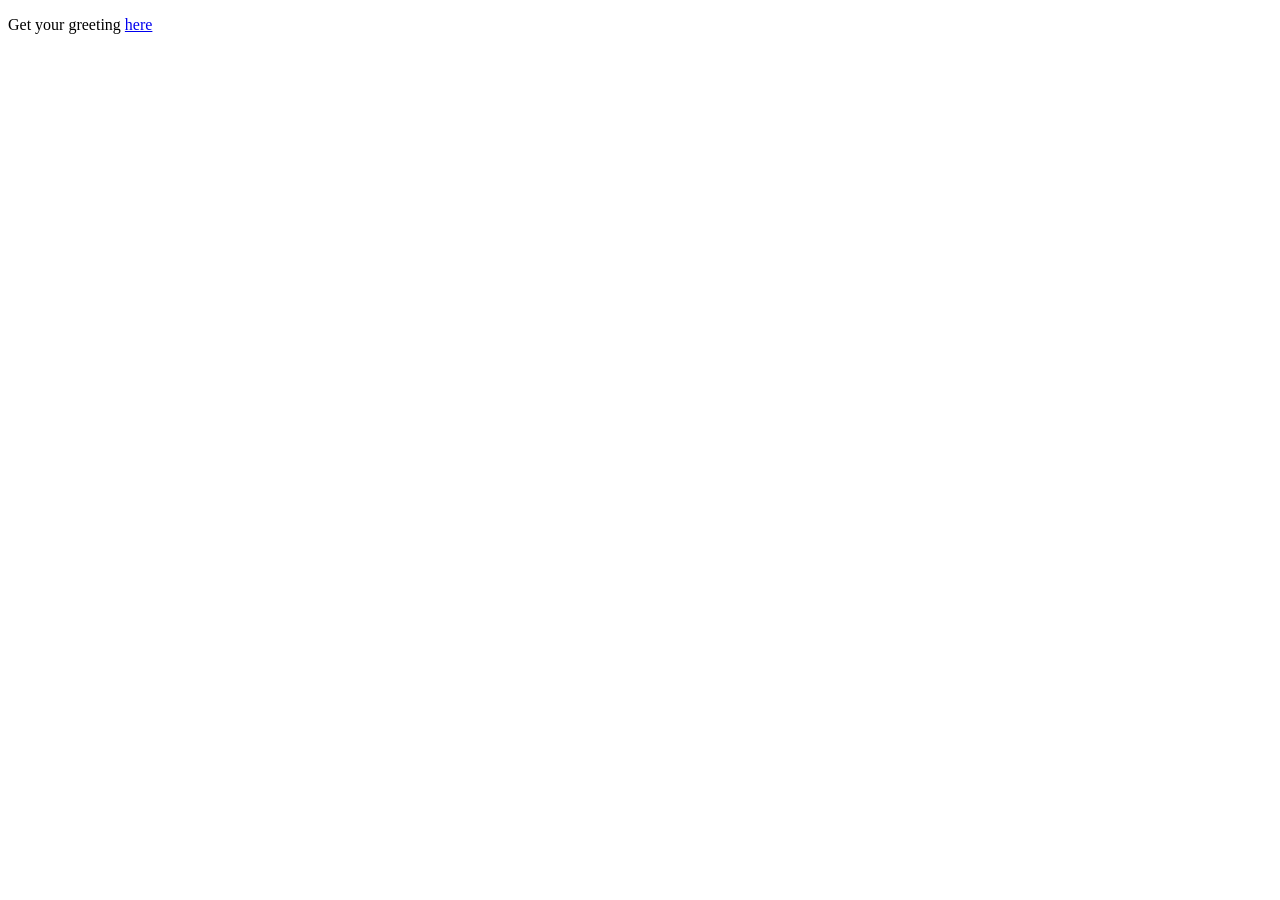
==== target/classes/static/index.html @ e141f8b6 "update home page body issue #X2" ====
<!DOCTYPE HTML>
<html>

<head>
    <title>Getting Started: Serving Web Content</title>
    <meta http-equiv="Content-Type" content="text/html; charset=UTF-8" />
</head>

<body>
    <p>Get your greeting <a href="/greeting">here</a></p>
</body>

</html>
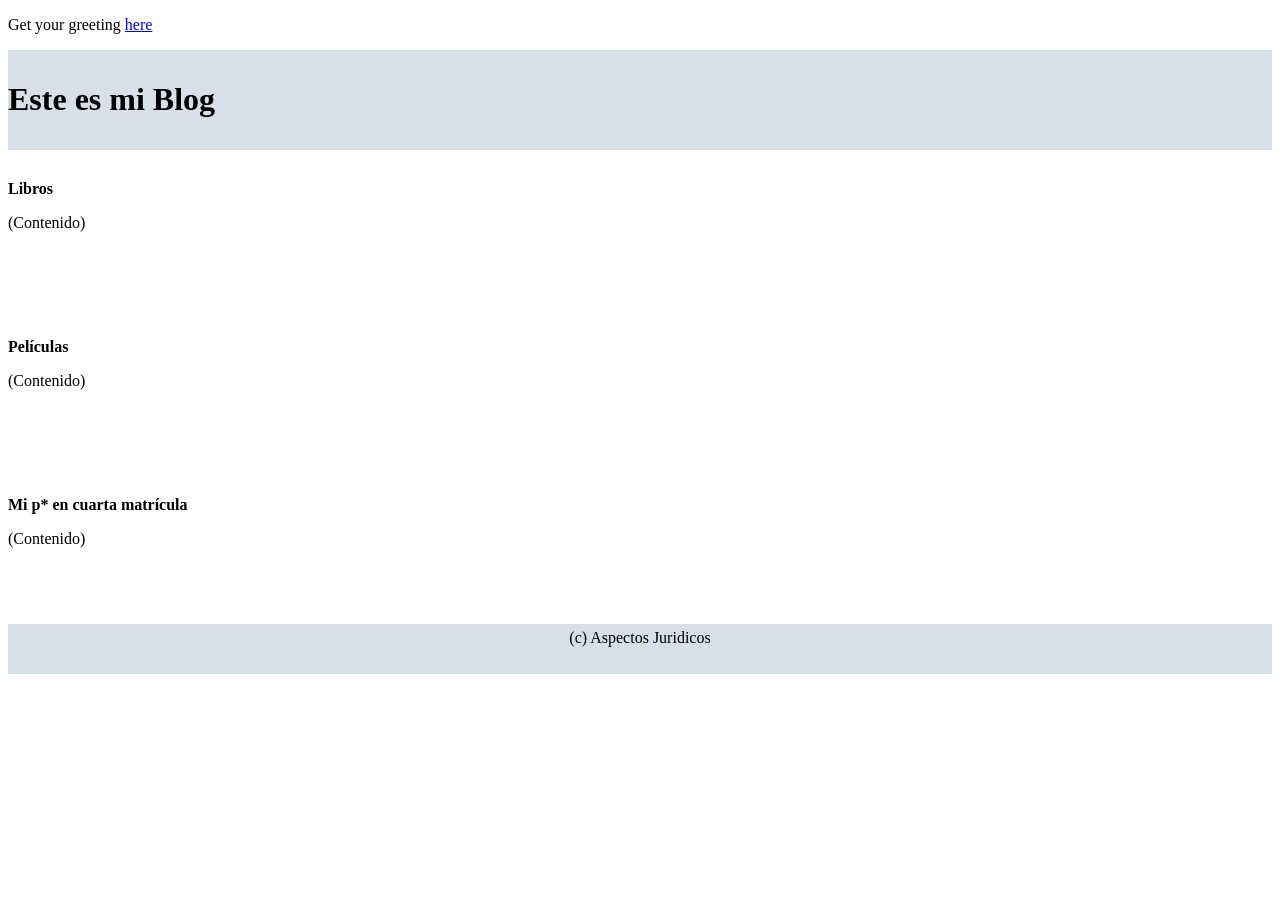
==== commit 161c7cd0: "Actualización de la página de inicio y creación de archivo CSS" ====
--- a/target/classes/static/index.html
+++ b/target/classes/static/index.html
@@ -1,13 +1,38 @@
 <!DOCTYPE HTML>
 <html>
+<head>
+    <title>Blog EMS</title>
+    <meta http-equiv="Content-Type" content="text/html; charset=UTF-8" />
+    <link rel="stylesheet" href="css/style.css">     
+</head>
+<body>
+    <p>Get your greeting <a href="/greeting">here</a></p>         
 
-<head>
-    <title>Getting Started: Serving Web Content</title>
-    <meta http-equiv="Content-Type" content="text/html; charset=UTF-8" />
-</head>
+    <!-- Cabecera -->  
+    <header>
+        <h1>Este es mi Blog </h1>  
+    </header>
 
-<body>
-    <p>Get your greeting <a href="/greeting">here</a></p>
+    <!-- Contenido -->  
+    <section>    
+        <b>Libros</b>  
+        <p>(Contenido)</p>  
+    </section>   
+
+    <section>    
+        <b>Películas</b>  
+        <p>(Contenido)</p>  
+    </section>       
+	
+	<section>    
+        <b>Mi p* en cuarta matrícula</b>  
+        <p>(Contenido)</p>  
+    </section>       
+
+    <!-- Pie de pagina -->  
+    <footer>  
+        (c) Aspectos Juridicos       
+    </footer>  
+
 </body>
-
-</html>+</html>
--- a/target/classes/static/css/style.css
+++ b/target/classes/static/css/style.css
@@ -0,0 +1,30 @@
+html, body {
+  height: 100%;
+  background: white;
+}
+
+header {
+  display: block;
+  background: #d7e0e9;
+  padding: 10px 0px;
+}
+
+section {
+  width: 79%;
+  float: left;
+  overflow: auto;
+  padding-bottom: 60px;
+  padding-top: 30px;
+  color: black;
+}
+
+footer {
+  position: relative;
+  margin-top: -50px;
+  height: 40px;
+  padding: 5px 0px;
+  clear: both;
+  background: #d7e0e9;
+  text-align: center;
+  color: black;
+}
